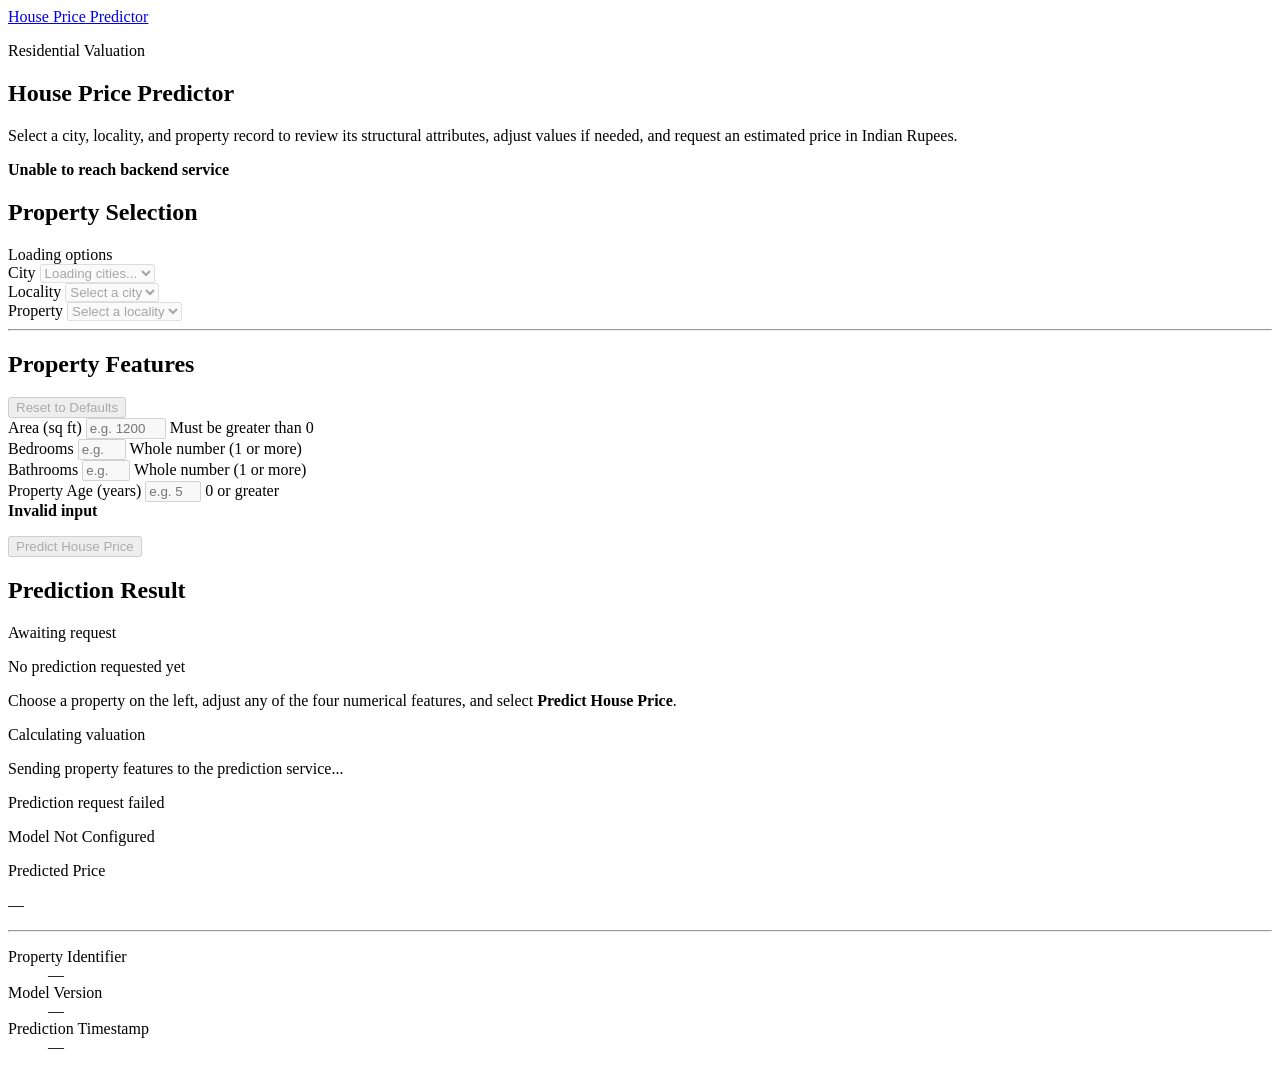
==== frontend/index.html @ ad911f69 "Initial application code" ====
<!DOCTYPE html>
<html lang="en">
  <head>
    <meta charset="UTF-8" />
    <meta name="viewport" content="width=device-width, initial-scale=1.0" />
    <title>House Price Predictor</title>
    <meta
      name="description"
      content="Estimate residential property values using area, bedrooms, bathrooms, and property age."
    />
    <link rel="preconnect" href="https://fonts.googleapis.com" />
    <link rel="preconnect" href="https://fonts.gstatic.com" crossorigin />
    <link
      href="https://fonts.googleapis.com/css2?family=IBM+Plex+Mono:wght@400;500;600&family=Plus+Jakarta+Sans:wght@400;500;600;700&display=swap"
      rel="stylesheet"
    />
    <link rel="stylesheet" href="/static/styles.css" />
  </head>
  <body>
    <header class="topbar">
      <div class="container topbar-inner">
        <a href="/" class="brand">House Price Predictor</a>
        <p class="topbar-context" id="location-summary">Residential Valuation</p>
      </div>
    </header>

    <main class="container workspace">
      <section class="intro">
        <h1>House Price Predictor</h1>
        <p class="intro-copy">
          Select a city, locality, and property record to review its structural attributes, adjust
          values if needed, and request an estimated price in Indian Rupees.
        </p>
      </section>

      <div id="global-error" class="alert alert-error hidden" role="alert">
        <strong class="alert-title">Unable to reach backend service</strong>
        <p id="global-error-message" class="alert-body"></p>
      </div>

      <div class="predictor-grid">
        <section class="panel" aria-labelledby="configuration-heading">
          <form id="prediction-form" novalidate>
            <div class="panel-section">
              <div class="section-header">
                <h2 id="configuration-heading">Property Selection</h2>
                <span class="section-meta" id="selector-status">Loading options</span>
              </div>

              <div class="selectors-grid">
                <div class="field">
                  <label for="city-select">City</label>
                  <select id="city-select" name="city" disabled>
                    <option value="">Loading cities...</option>
                  </select>
                </div>

                <div class="field">
                  <label for="locality-select">Locality</label>
                  <select id="locality-select" name="locality" disabled>
                    <option value="">Select a city</option>
                  </select>
                </div>

                <div class="field">
                  <label for="property-select">Property</label>
                  <select id="property-select" name="property" disabled>
                    <option value="">Select a locality</option>
                  </select>
                </div>
              </div>
            </div>

            <hr class="divider" />

            <div class="panel-section">
              <div class="section-header">
                <h2>Property Features</h2>
                <button
                  type="button"
                  id="reset-features-btn"
                  class="text-button"
                  disabled
                >
                  Reset to Defaults
                </button>
              </div>

              <div class="features-grid">
                <div class="field">
                  <label for="area-input">Area (sq ft)</label>
                  <input
                    id="area-input"
                    name="area_sqft"
                    type="number"
                    min="1"
                    max="100000"
                    step="1"
                    inputmode="decimal"
                    placeholder="e.g. 1200"
                    required
                    disabled
                  />
                  <span class="field-hint">Must be greater than 0</span>
                </div>

                <div class="field">
                  <label for="bedrooms-input">Bedrooms</label>
                  <input
                    id="bedrooms-input"
                    name="bedrooms"
                    type="number"
                    min="1"
                    max="50"
                    step="1"
                    inputmode="numeric"
                    placeholder="e.g. 2"
                    required
                    disabled
                  />
                  <span class="field-hint">Whole number (1 or more)</span>
                </div>

                <div class="field">
                  <label for="bathrooms-input">Bathrooms</label>
                  <input
                    id="bathrooms-input"
                    name="bathrooms"
                    type="number"
                    min="1"
                    max="50"
                    step="1"
                    inputmode="numeric"
                    placeholder="e.g. 2"
                    required
                    disabled
                  />
                  <span class="field-hint">Whole number (1 or more)</span>
                </div>

                <div class="field">
                  <label for="age-input">Property Age (years)</label>
                  <input
                    id="age-input"
                    name="age_years"
                    type="number"
                    min="0"
                    max="200"
                    step="1"
                    inputmode="decimal"
                    placeholder="e.g. 5"
                    required
                    disabled
                  />
                  <span class="field-hint">0 or greater</span>
                </div>
              </div>

              <div id="validation-error" class="alert alert-error hidden" role="alert">
                <strong class="alert-title">Invalid input</strong>
                <p id="validation-error-message" class="alert-body"></p>
              </div>
            </div>

            <div class="form-actions">
              <button type="submit" id="predict-btn" class="primary-button" disabled>
                Predict House Price
              </button>
            </div>
          </form>
        </section>

        <section class="panel result-panel" aria-labelledby="result-heading" aria-live="polite">
          <div class="section-header">
            <h2 id="result-heading">Prediction Result</h2>
            <span class="section-meta" id="result-context">Awaiting request</span>
          </div>

          <div id="result-empty" class="result-state">
            <p class="state-title">No prediction requested yet</p>
            <p class="state-description">
              Choose a property on the left, adjust any of the four numerical features, and select
              <strong>Predict House Price</strong>.
            </p>
          </div>

          <div id="result-loading" class="result-state hidden">
            <div class="loading-bar" aria-hidden="true"></div>
            <p class="state-title">Calculating valuation</p>
            <p class="state-description">Sending property features to the prediction service...</p>
          </div>

          <div id="result-error" class="result-state hidden" role="alert">
            <p class="state-title state-title-error">Prediction request failed</p>
            <p id="result-error-message" class="state-description"></p>
          </div>

          <div id="result-populated" class="result-populated hidden">
            <div id="model-notice" class="notice-box hidden">
              <p class="notice-heading">Model Not Configured</p>
              <p id="model-notice-message" class="notice-body"></p>
            </div>

            <div class="price-display">
              <span class="price-label">Predicted Price</span>
              <p id="predicted-price-value" class="price-value">—</p>
            </div>

            <hr class="divider" />

            <dl class="metadata-list">
              <div class="metadata-row">
                <dt>Property Identifier</dt>
                <dd id="result-property-id" class="mono-value">—</dd>
              </div>
              <div class="metadata-row">
                <dt>Model Version</dt>
                <dd id="result-model-version" class="mono-value">—</dd>
              </div>
              <div class="metadata-row">
                <dt>Prediction Timestamp</dt>
                <dd id="result-timestamp" class="mono-value">—</dd>
              </div>
            </dl>
          </div>
        </section>
      </div>
    </main>

    <script src="/static/app.js"></script>
  </body>
</html>
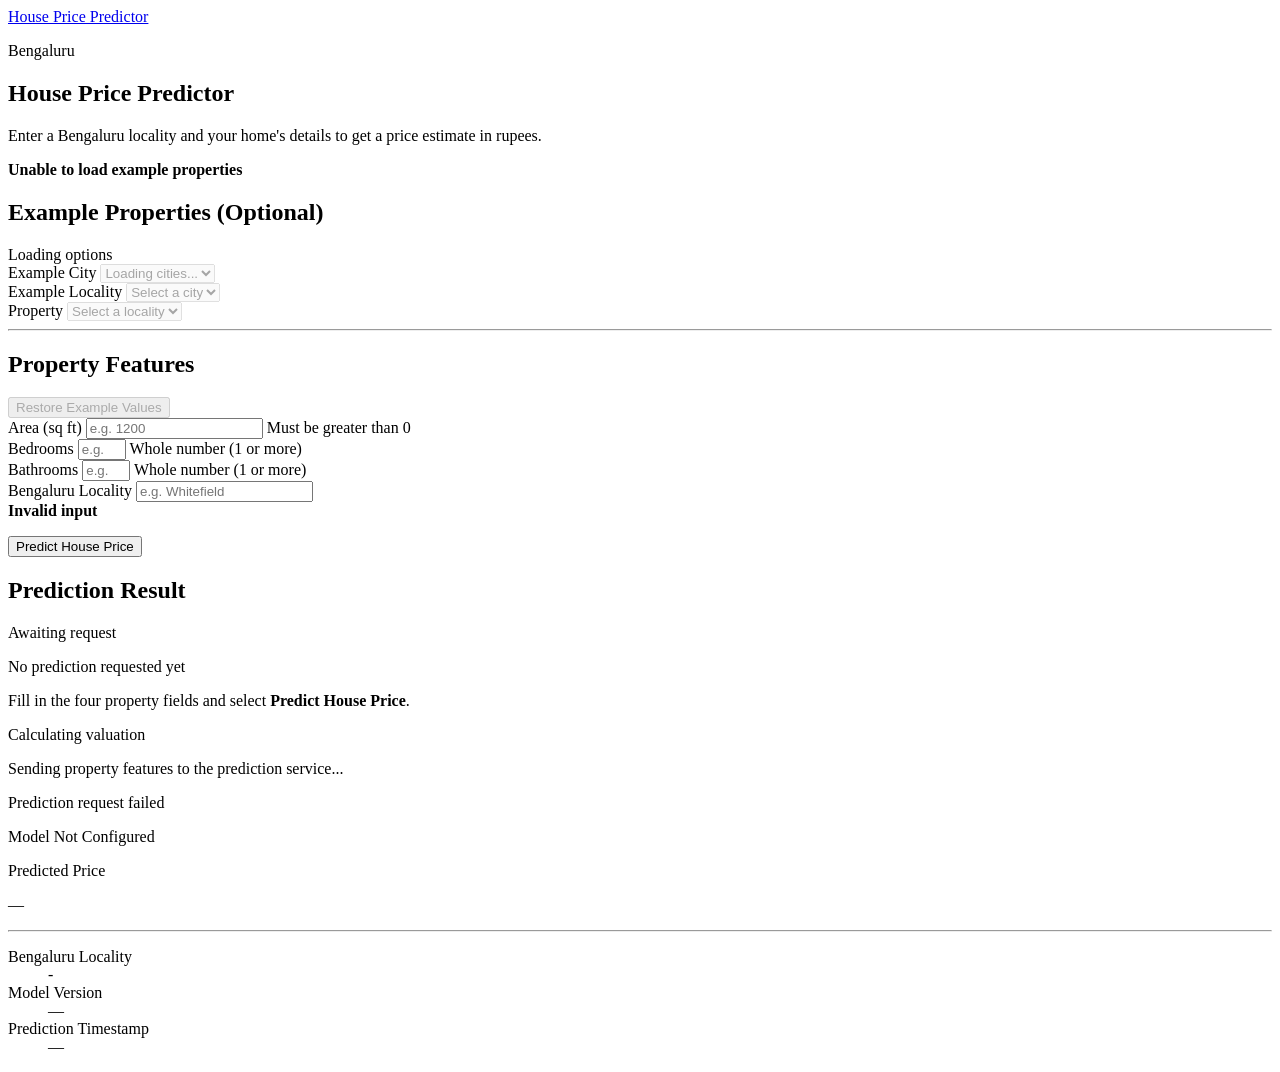
==== commit c95890e1: "feat: serve Bengaluru house price predictions Load the configured model at FastAPI startup and retur" ====
--- a/frontend/index.html
+++ b/frontend/index.html
@@ -6,7 +6,7 @@
     <title>House Price Predictor</title>
     <meta
       name="description"
-      content="Estimate residential property values using area, bedrooms, bathrooms, and property age."
+      content="Estimate Bengaluru home prices using locality, area, bedrooms, and bathrooms."
     />
     <link rel="preconnect" href="https://fonts.googleapis.com" />
     <link rel="preconnect" href="https://fonts.gstatic.com" crossorigin />
@@ -20,7 +20,7 @@
     <header class="topbar">
       <div class="container topbar-inner">
         <a href="/" class="brand">House Price Predictor</a>
-        <p class="topbar-context" id="location-summary">Residential Valuation</p>
+        <p class="topbar-context">Bengaluru</p>
       </div>
     </header>
 
@@ -28,13 +28,12 @@
       <section class="intro">
         <h1>House Price Predictor</h1>
         <p class="intro-copy">
-          Select a city, locality, and property record to review its structural attributes, adjust
-          values if needed, and request an estimated price in Indian Rupees.
+          Enter a Bengaluru locality and your home's details to get a price estimate in rupees.
         </p>
       </section>
 
       <div id="global-error" class="alert alert-error hidden" role="alert">
-        <strong class="alert-title">Unable to reach backend service</strong>
+        <strong class="alert-title">Unable to load example properties</strong>
         <p id="global-error-message" class="alert-body"></p>
       </div>
 
@@ -43,20 +42,20 @@
           <form id="prediction-form" novalidate>
             <div class="panel-section">
               <div class="section-header">
-                <h2 id="configuration-heading">Property Selection</h2>
+                <h2 id="configuration-heading">Example Properties (Optional)</h2>
                 <span class="section-meta" id="selector-status">Loading options</span>
               </div>
 
               <div class="selectors-grid">
                 <div class="field">
-                  <label for="city-select">City</label>
+                  <label for="city-select">Example City</label>
                   <select id="city-select" name="city" disabled>
                     <option value="">Loading cities...</option>
                   </select>
                 </div>
 
                 <div class="field">
-                  <label for="locality-select">Locality</label>
+                  <label for="locality-select">Example Locality</label>
                   <select id="locality-select" name="locality" disabled>
                     <option value="">Select a city</option>
                   </select>
@@ -82,7 +81,7 @@
                   class="text-button"
                   disabled
                 >
-                  Reset to Defaults
+                  Restore Example Values
                 </button>
               </div>
 
@@ -93,13 +92,12 @@
                     id="area-input"
                     name="area_sqft"
                     type="number"
-                    min="1"
+                    min="0"
                     max="100000"
-                    step="1"
+                    step="any"
                     inputmode="decimal"
                     placeholder="e.g. 1200"
                     required
-                    disabled
                   />
                   <span class="field-hint">Must be greater than 0</span>
                 </div>
@@ -116,7 +114,6 @@
                     inputmode="numeric"
                     placeholder="e.g. 2"
                     required
-                    disabled
                   />
                   <span class="field-hint">Whole number (1 or more)</span>
                 </div>
@@ -133,26 +130,20 @@
                     inputmode="numeric"
                     placeholder="e.g. 2"
                     required
-                    disabled
                   />
                   <span class="field-hint">Whole number (1 or more)</span>
                 </div>
 
                 <div class="field">
-                  <label for="age-input">Property Age (years)</label>
-                  <input
-                    id="age-input"
-                    name="age_years"
-                    type="number"
-                    min="0"
-                    max="200"
-                    step="1"
-                    inputmode="decimal"
-                    placeholder="e.g. 5"
-                    required
-                    disabled
-                  />
-                  <span class="field-hint">0 or greater</span>
+                  <label for="location-input">Bengaluru Locality</label>
+                  <input
+                    id="location-input"
+                    name="location"
+                    type="text"
+                    maxlength="200"
+                    placeholder="e.g. Whitefield"
+                    required
+                  />
                 </div>
               </div>
 
@@ -163,7 +154,7 @@
             </div>
 
             <div class="form-actions">
-              <button type="submit" id="predict-btn" class="primary-button" disabled>
+              <button type="submit" id="predict-btn" class="primary-button">
                 Predict House Price
               </button>
             </div>
@@ -179,8 +170,7 @@
           <div id="result-empty" class="result-state">
             <p class="state-title">No prediction requested yet</p>
             <p class="state-description">
-              Choose a property on the left, adjust any of the four numerical features, and select
-              <strong>Predict House Price</strong>.
+              Fill in the four property fields and select <strong>Predict House Price</strong>.
             </p>
           </div>
 
@@ -210,8 +200,8 @@
 
             <dl class="metadata-list">
               <div class="metadata-row">
-                <dt>Property Identifier</dt>
-                <dd id="result-property-id" class="mono-value">—</dd>
+                <dt>Bengaluru Locality</dt>
+                <dd id="result-location" class="mono-value">-</dd>
               </div>
               <div class="metadata-row">
                 <dt>Model Version</dt>
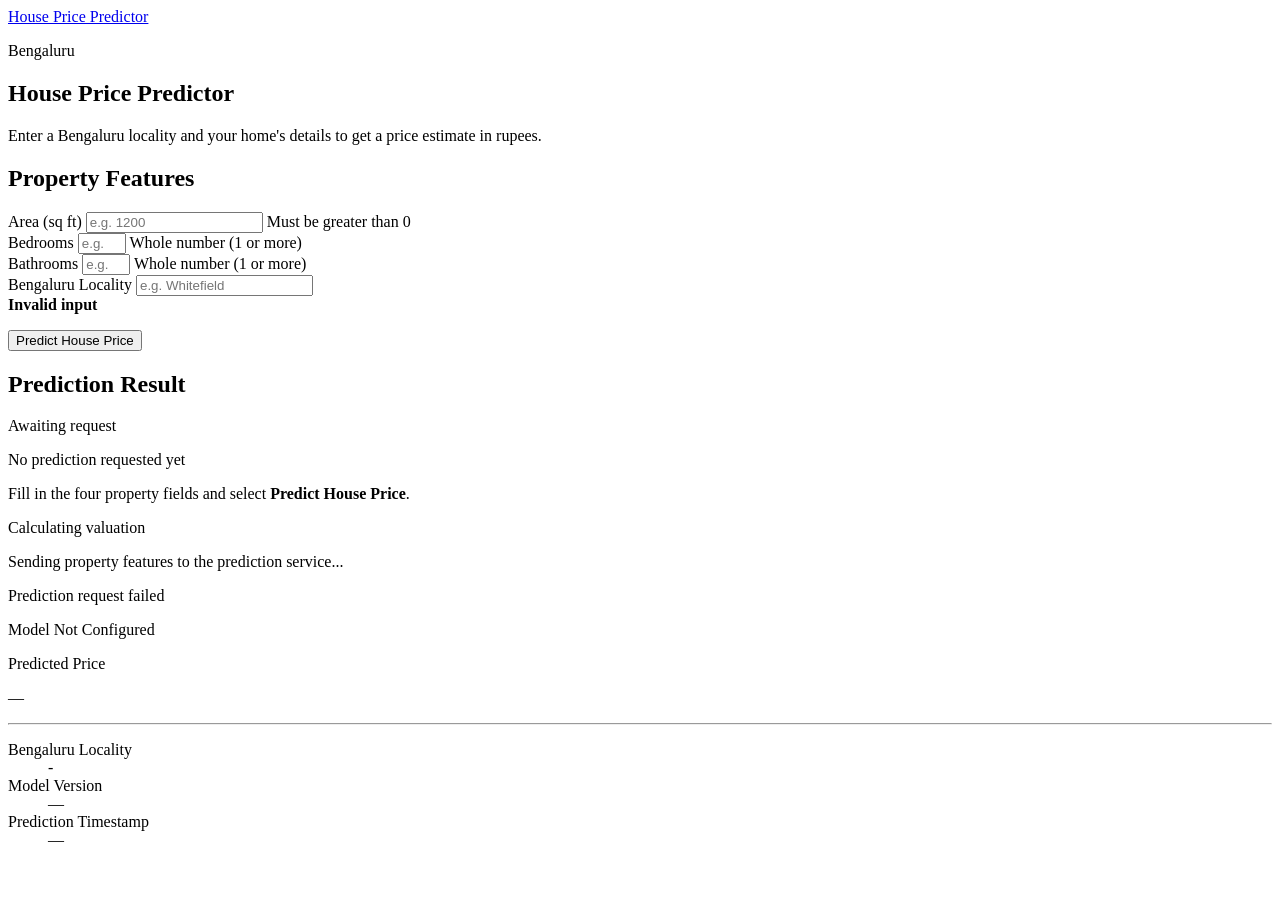
==== commit 26181558: "fix: remove demo property selectors from prediction form" ====
--- a/frontend/index.html
+++ b/frontend/index.html
@@ -32,57 +32,12 @@
         </p>
       </section>
 
-      <div id="global-error" class="alert alert-error hidden" role="alert">
-        <strong class="alert-title">Unable to load example properties</strong>
-        <p id="global-error-message" class="alert-body"></p>
-      </div>
-
       <div class="predictor-grid">
         <section class="panel" aria-labelledby="configuration-heading">
           <form id="prediction-form" novalidate>
             <div class="panel-section">
               <div class="section-header">
-                <h2 id="configuration-heading">Example Properties (Optional)</h2>
-                <span class="section-meta" id="selector-status">Loading options</span>
-              </div>
-
-              <div class="selectors-grid">
-                <div class="field">
-                  <label for="city-select">Example City</label>
-                  <select id="city-select" name="city" disabled>
-                    <option value="">Loading cities...</option>
-                  </select>
-                </div>
-
-                <div class="field">
-                  <label for="locality-select">Example Locality</label>
-                  <select id="locality-select" name="locality" disabled>
-                    <option value="">Select a city</option>
-                  </select>
-                </div>
-
-                <div class="field">
-                  <label for="property-select">Property</label>
-                  <select id="property-select" name="property" disabled>
-                    <option value="">Select a locality</option>
-                  </select>
-                </div>
-              </div>
-            </div>
-
-            <hr class="divider" />
-
-            <div class="panel-section">
-              <div class="section-header">
-                <h2>Property Features</h2>
-                <button
-                  type="button"
-                  id="reset-features-btn"
-                  class="text-button"
-                  disabled
-                >
-                  Restore Example Values
-                </button>
+                <h2 id="configuration-heading">Property Features</h2>
               </div>
 
               <div class="features-grid">
